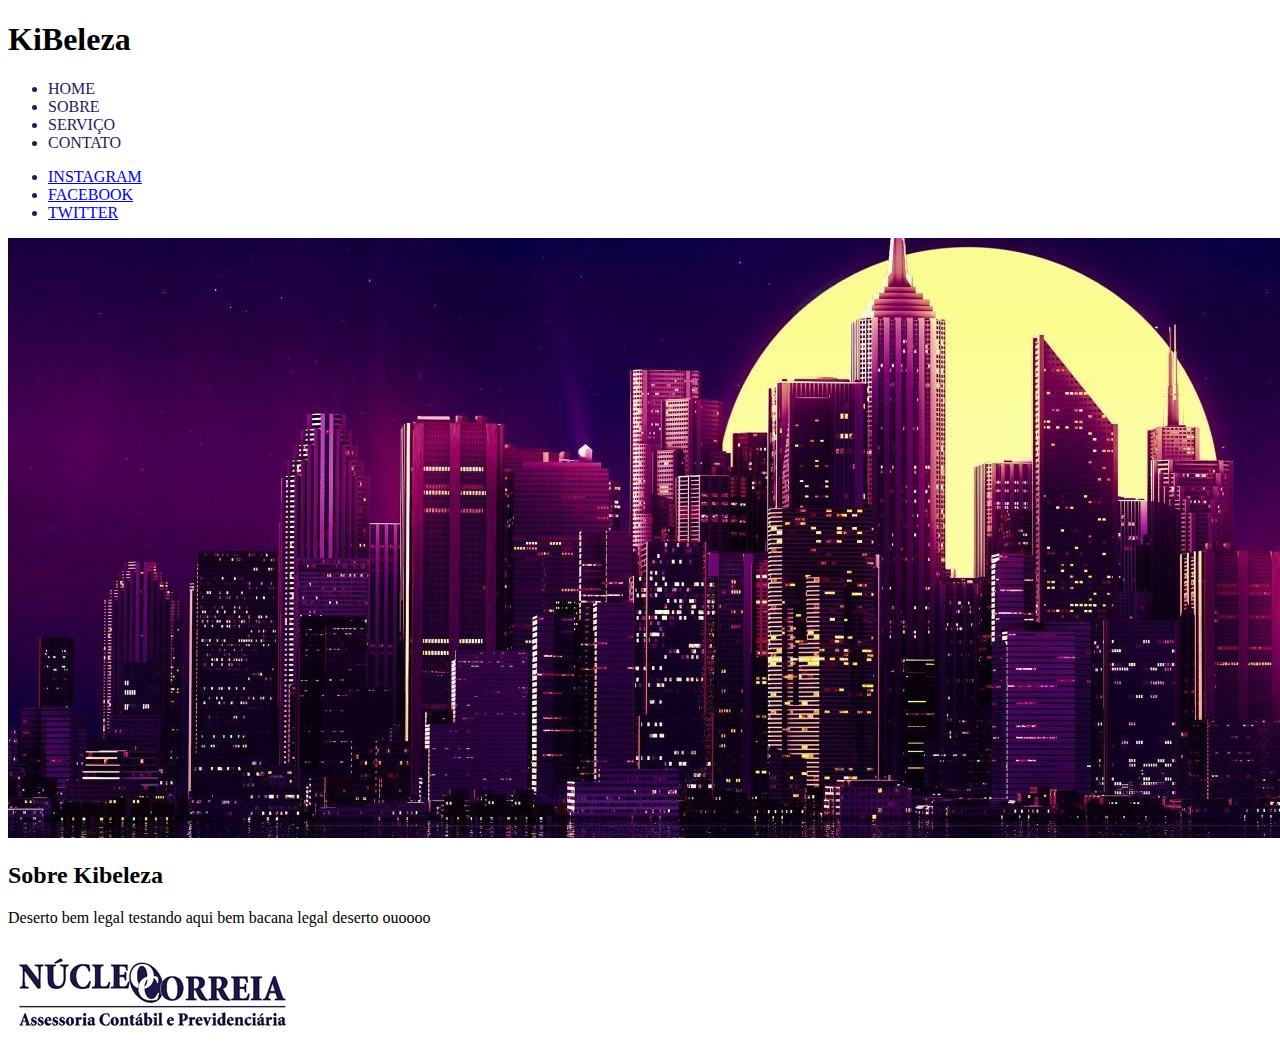
==== Site_Sam/index.html @ b98ccde0 "Alteracoes" ====
<!DOCTYPE html><!--Inicio informando que será html-->

    <head> <!--inicio partizinha de cima-->
        <meta charset="utf-8"><!--permissao de caracteres especiais-->
        <title>SITE KIBELEZA</title><!--titulo partizinha de cima-->
        <style> 
            li{color: #231B59;}
        </style>
    </head>

    <body> <!--Corpo site-->
        <header ><!--Cabeçalho-->
            <h1>KiBeleza</h1>
            <nav><!--Comando nav aponta para outras paginas normalmente-->
                <ul><!--O ul Faz uma lista com bolinha-->
                    <li>HOME</li><!--O li Faz as bolinhas com o que ta escrito, precisa do pai (ul) ou (ol) -->
                    <li>SOBRE</li>
                    <li>SERVIÇO</li>
                    <li>CONTATO</li>
                </ul>
            </nav><!--Fechamento nav-->
            <ul>
                <li><a href="#">INSTAGRAM</a></li><!--O (a) com href cria um link para onde voce mandar -->
                <li><a href="#">FACEBOOK</a></li>
                <li><a href="#">TWITTER</a></li>
            </ul>
        </header><!--fim cabeçalho-->

        <section><!--O section é tipo um header, uma parte pra tu fazer o site meio generica da pra usar infinity -->
            <img src="img/banner.jpg" alt="Deserto Legal"><!--O src puxa a imagem da pasta que eu quero e o alt bota um nome pra imagem -->
        </section>
        
        <section><!--O section é tipo um header, uma parte pra tu fazer o site meio generica da pra usar infinity -->
            <article><!--O article é mias uasado em comentarios de pessoas pode conter mais texto e comentarios  -->
                <h2>Sobre Kibeleza</h2>
                <p>Deserto bem legal testando aqui bem bacana legal deserto ouoooo</p><!--o comando (p) representa o paragrafo -->
            </article>
            <article>
                    <img src="img/nucleo.jfif" alt="Deserto Legal"><!--O src puxa a imagem da pasta que eu quero e o alt bota um nome pra imagem -->
            </article>
        </section>
      
    </body> <!--fim corpo site-->

</html
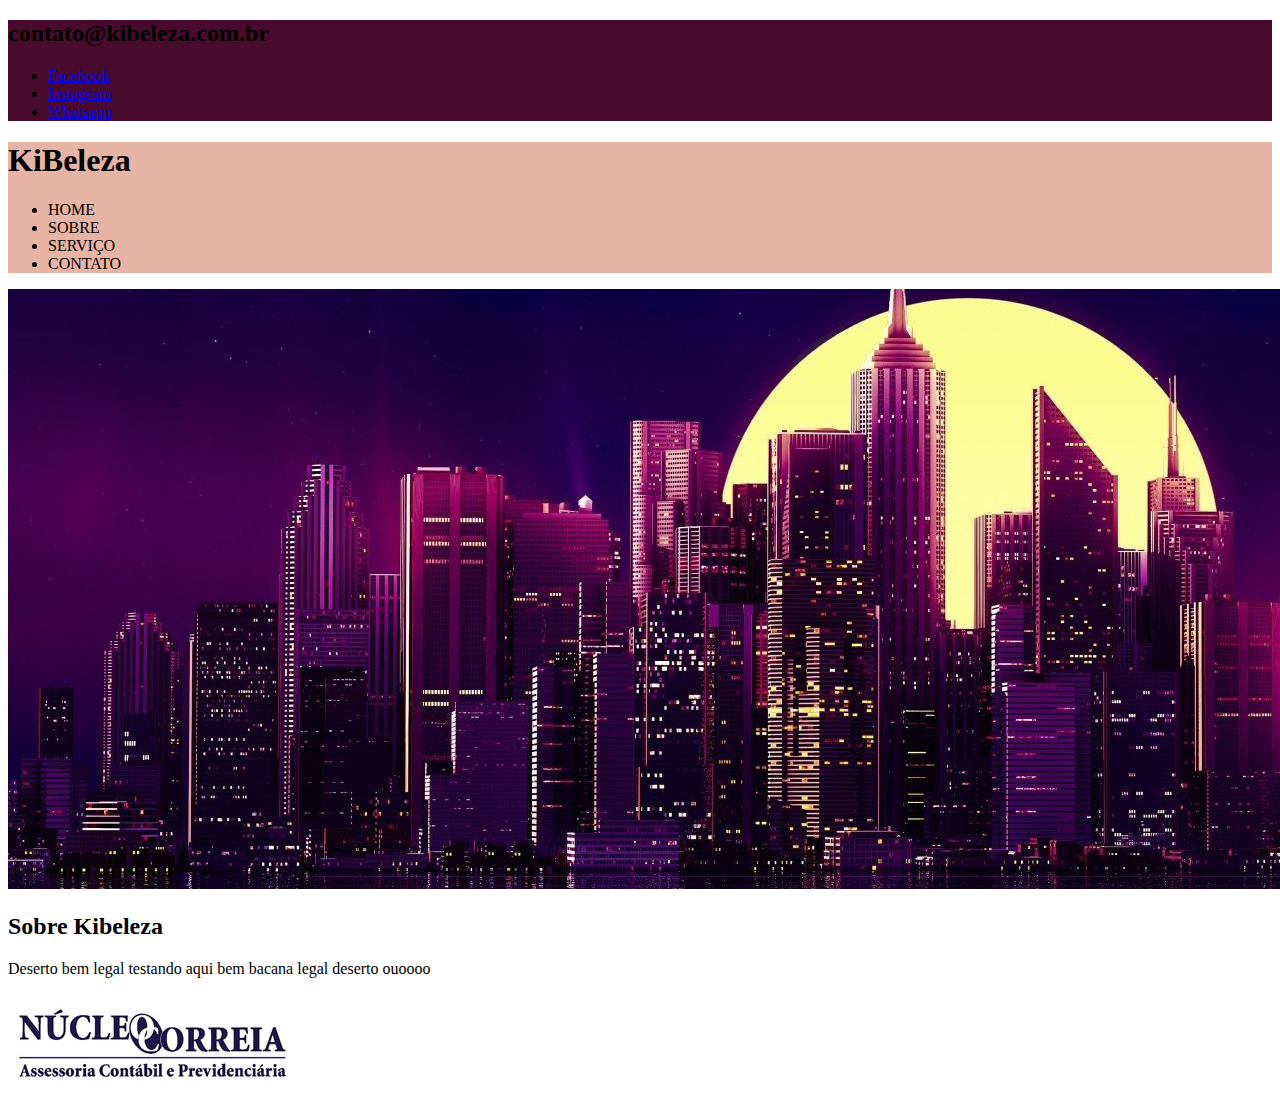
==== commit 3bb147cf: "Alteração do index e inicio do css" ====
--- a/Site_Sam/index.html
+++ b/Site_Sam/index.html
@@ -1,29 +1,37 @@
 <!DOCTYPE html><!--Inicio informando que será html-->
+
+<html lang="pt-br"><!--informação da lingaugem nativa do site -->
+
 
     <head> <!--inicio partizinha de cima-->
         <meta charset="utf-8"><!--permissao de caracteres especiais-->
         <title>SITE KIBELEZA</title><!--titulo partizinha de cima-->
-        <style> 
-            li{color: #231B59;}
-        </style>
+       
+        <!--CSS / ESTILO -->
+        <link rel="stylesheet" type="text/css" href="css/estilo.css"><!--adciona a linguagem css no codigo como um todo -->
     </head>
 
     <body> <!--Corpo site-->
         <header ><!--Cabeçalho-->
+            <div class="topoSocial"><!--class adiciona a caixa a uma class e da um nome -->
+                <h2>contato@kibeleza.com.br</h2>
+                <ul>
+                    <li><a href="#">Facebook</a></li>
+                    <li><a href="#">Instagram</a></li>
+                    <li><a href="#">Whatsapp</a></li>
+                </ul>
+            </div>
+            <div class="topoMenu">
             <h1>KiBeleza</h1>
-            <nav><!--Comando nav aponta para outras paginas normalmente-->
-                <ul><!--O ul Faz uma lista com bolinha-->
-                    <li>HOME</li><!--O li Faz as bolinhas com o que ta escrito, precisa do pai (ul) ou (ol) -->
-                    <li>SOBRE</li>
-                    <li>SERVIÇO</li>
-                    <li>CONTATO</li>
-                </ul>
+             <nav><!--Comando nav aponta para outras paginas normalmente-->
+                 <ul><!--O ul Faz uma lista com bolinha-->
+                     <li>HOME</li><!--O li Faz as bolinhas com o que ta escrito, precisa do pai (ul) ou (ol) -->
+                     <li>SOBRE</li>
+                     <li>SERVIÇO</li>
+                     <li>CONTATO</li>
+                 </ul>
             </nav><!--Fechamento nav-->
-            <ul>
-                <li><a href="#">INSTAGRAM</a></li><!--O (a) com href cria um link para onde voce mandar -->
-                <li><a href="#">FACEBOOK</a></li>
-                <li><a href="#">TWITTER</a></li>
-            </ul>
+            </div>
         </header><!--fim cabeçalho-->
 
         <section><!--O section é tipo um header, uma parte pra tu fazer o site meio generica da pra usar infinity -->
@@ -42,4 +50,4 @@
       
     </body> <!--fim corpo site-->
 
-</html+</html>--- a/Site_Sam/css/estilo.css
+++ b/Site_Sam/css/estilo.css
@@ -0,0 +1,15 @@
+/*  
+    Class eu começo identificando com ponto
+    id eu começo com #
+*/
+
+/*Topo*/
+
+.topoSocial{
+    background: #480a2d;
+}
+
+.topoMenu{
+    background: #e7b3a4;
+
+}